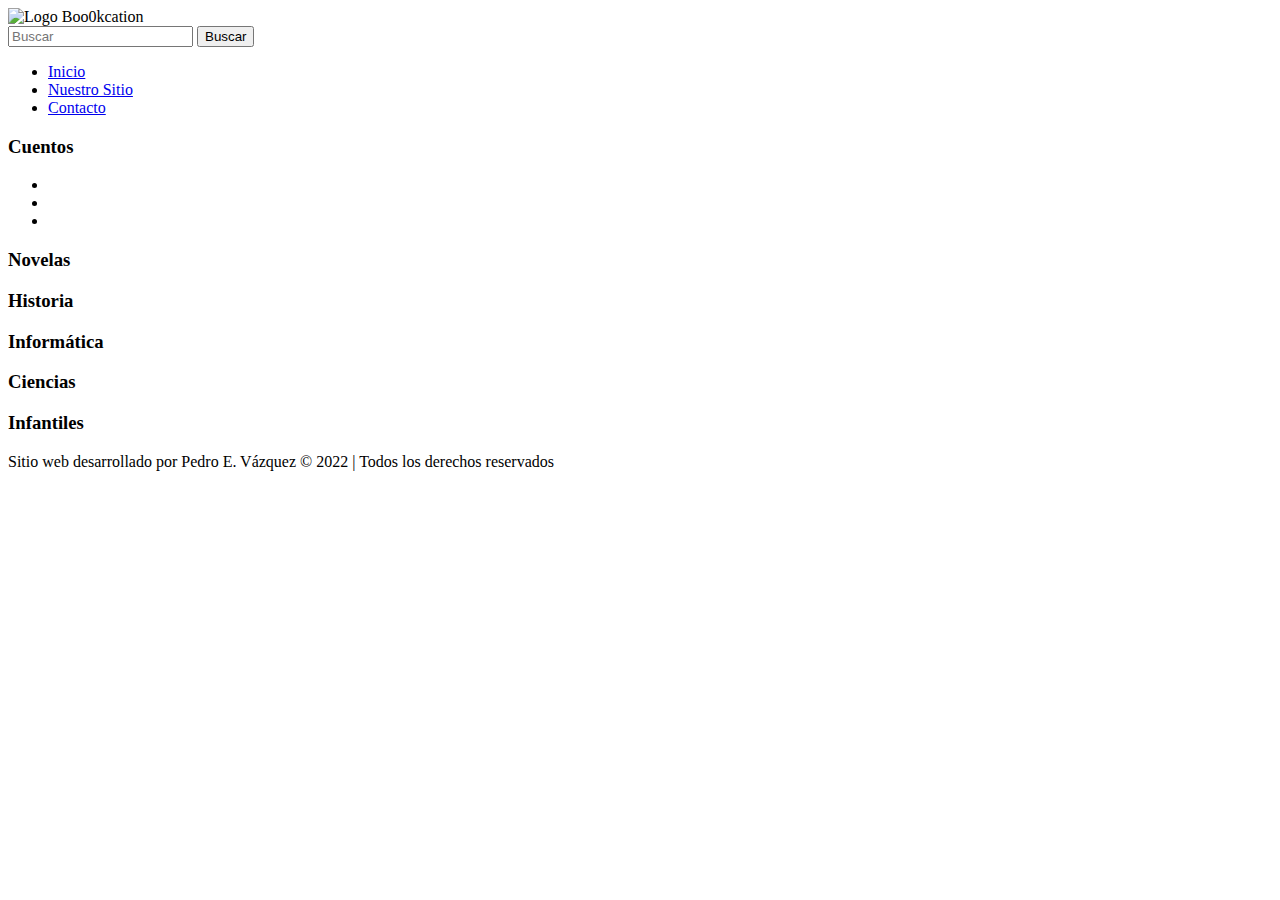
==== index.html @ 1352b37e "Add files via upload" ====
<!DOCTYPE html>
<html lang="es">
<head>
    <meta charset="UTF-8">
    <meta http-equiv="X-UA-Compatible" content="IE=edge">
    <meta name="viewport" content="width=device-width, initial-scale=1.0">
    <title>Bookcation</title>
    <!-- Estilos CSS -->
    <link rel="stylesheet" href="css/estilos.css">
</head>
<body>
    <!-- <div class="user">
        <a href="#">Iniciar Sesión</a>
        <a href="#">Registrarse</a>
    </div> -->
   
    <div class="contenedor">
        <header class="cabecera">
            <div class="logo"><img src="imagenes/logo.png" alt="Logo Boo0kcation" width="100"></div>
            <div class="search">
                <form action="#">
                    <input type="search" class="buscar" placeholder="Buscar">
                    <input type="submit" class="enviar" value="Buscar">
                </form>
            </div>
            <div class="menu">
                <ul>
                    <li><a href="../index.html">Inicio</a></li>
                    <li><a href="../nuestro_sitio.html">Nuestro Sitio</a></li>
                    <li><a href="../contacto.html">Contacto</a></li>
                </ul>
            </div>
        </header>
        <div class="principal"> 
            <div class="libro">
                <h3>Cuentos</h3>
                <ul>
                    <li></li>
                   <li></li>
                   <li></li>
                </ul>
            </div>
            <div class="libro">
                <h3>Novelas</h3>
            </div>
            <div class="libro">
                <h3>Historia</h3>
            </div>
            <div class="libro">
                <h3>Informática</h3>
            </div>
            <div class="libro">
                <h3>Ciencias</h3>
            </div>
            <div class="libro">
                <h3>Infantiles</h3>
            </div>
        </div>
        <footer>
            <div class="pie">
                <p>Sitio web desarrollado por Pedro E. Vázquez © 2022 | Todos los derechos reservados</p>
            </div>
        </footer>
    </div>
</body>
</html>
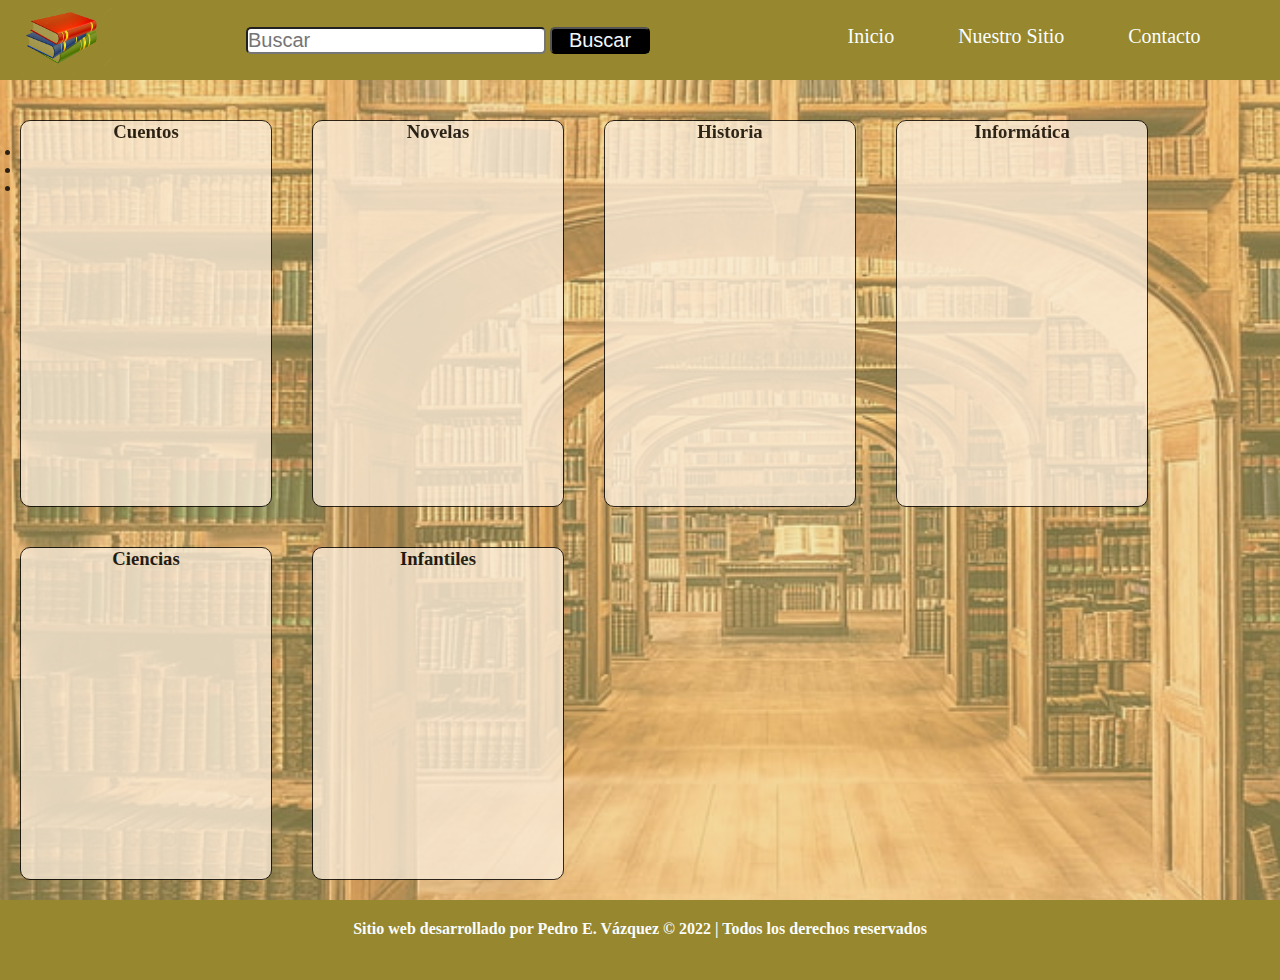
==== commit ef1b6b5a: "Segundo Commit" ====
--- a/index.html
+++ b/index.html
@@ -25,9 +25,9 @@
             </div>
             <div class="menu">
                 <ul>
-                    <li><a href="../index.html">Inicio</a></li>
-                    <li><a href="../nuestro_sitio.html">Nuestro Sitio</a></li>
-                    <li><a href="../contacto.html">Contacto</a></li>
+                    <li><a href="index.html">Inicio</a></li>
+                    <li><a href="nuestro_sitio.html">Nuestro Sitio</a></li>
+                    <li><a href="contacto.html">Contacto</a></li>
                 </ul>
             </div>
         </header>
--- a/css/estilos.css
+++ b/css/estilos.css
@@ -0,0 +1,200 @@
+* {
+    margin: 0px;
+    padding: 0px;
+}
+
+body {
+    background: url("../imagenes/fondo.jpg");
+    background-repeat: no-repeat;
+    /*position: absolute;*/
+    /*background-attachment: fixed;*/
+    background-size: cover;
+}
+
+.user {
+    background-color: darkcyan;
+    width: 100%;
+    height: 60px;
+    text-align: center;
+}
+
+.user a {
+    margin: 20px;
+}
+
+a {
+    text-decoration: none;
+}
+
+.cabecera {
+    background-color: #97872eff;
+    display: flex;
+    height: 80px;
+    position: fixed;
+    width: 100%;
+}
+
+.logo {
+    /*background-color: burlywood;*/
+   /* padding: auto;*/
+    text-align: center;
+    width: 10%;
+}
+
+.search {
+    margin: auto;
+    text-align: center;
+    width: 50%;
+}
+
+.buscar {
+    font-size: 20px;
+    width: 300px;
+}
+
+.enviar {
+    background-color: black;
+    color: aliceblue;
+    font-size: 20px;
+    width: 100px;
+}
+
+.menu {
+    padding-top: 25px;
+    width: 40%;
+}
+
+.menu ul {
+    /*background-color: darkgray;*/
+    /*height: 100px;*/
+   /* padding: 10px;*/
+    text-align: center;
+}
+
+.menu ul li {
+    display: inline;
+    margin: 30px;
+}
+
+.menu ul li a {
+    color: rgb(249, 254, 254);
+    font-size: 20px;
+   /* margin-top: 20px;
+    margin-right: 5px;
+    text-align: right;*/
+    text-align: center;
+}
+
+.menu ul li a:hover {
+    color: rgb(14, 14, 14);
+}
+
+/*---------------------------------------*/
+/* Estilos del contenedor principal */
+.contenedor {
+    display: block;
+    width: 100%;
+    margin: auto;
+    min-height: 600px;
+}
+
+.principal {
+    background-color: rgb(234, 217, 125, 0.5);
+    display: flex;
+    flex-direction: row;
+    flex-wrap: wrap;
+    height: 800px;
+    padding-top: 100px;
+    /*width: 100%;*/
+}
+
+/* Estilos de la clase libro*/
+
+.libro {
+    background-color: antiquewhite;
+    opacity: 0.8;
+    margin: 20px;
+    border: 1px solid #000;
+    border-radius: 10px;
+    text-align: center;
+    width: 250px;
+}
+
+/* Estilos archivos */
+
+.archivos {
+    display: flex;
+    min-width: 700px;
+    margin: 50px;
+    flex-direction: row;
+    flex-wrap: wrap;
+}
+
+.archivos embed {
+    margin: 5px;
+}
+
+.pdf {
+    border: 1px #000 solid;
+    margin: 2px;
+}
+
+.pdf h3 {
+    font-size: 16px;
+}
+
+.portada img {
+    margin: 50px auto;
+}
+
+/* Estilos formulario */
+
+.frm_contacto {
+    margin: 50px auto;
+    width: 600px;
+}
+
+.group {
+    margin: 10px;
+}
+
+.group label {
+    font-size: 20px;
+    font-weight: bold;
+}
+
+input, textarea, button {
+    border-radius: 5px;font-size: 18px;
+}
+
+.boton_envio {
+    background-color: black;
+    color: azure;
+}
+
+.boton_envio:hover {
+    background-color: darkgray;
+    color: black;
+}
+
+/*--------------------------------------*/
+/* Estilos del Footer*/
+footer {
+    background-color: #97872eff;
+    width: 100%;
+    height: 60px;
+    padding-top: 20px;
+}
+
+.pie {
+    text-align: center;
+}
+
+.pie p {
+    color: rgb(249, 253, 253);
+    /*margin-top: 20px;*/
+    font-weight: bold;
+}
+
+/*---------------------------------------------------------------------------------------*/
+/*---------------------------------------------------------------------------------------*/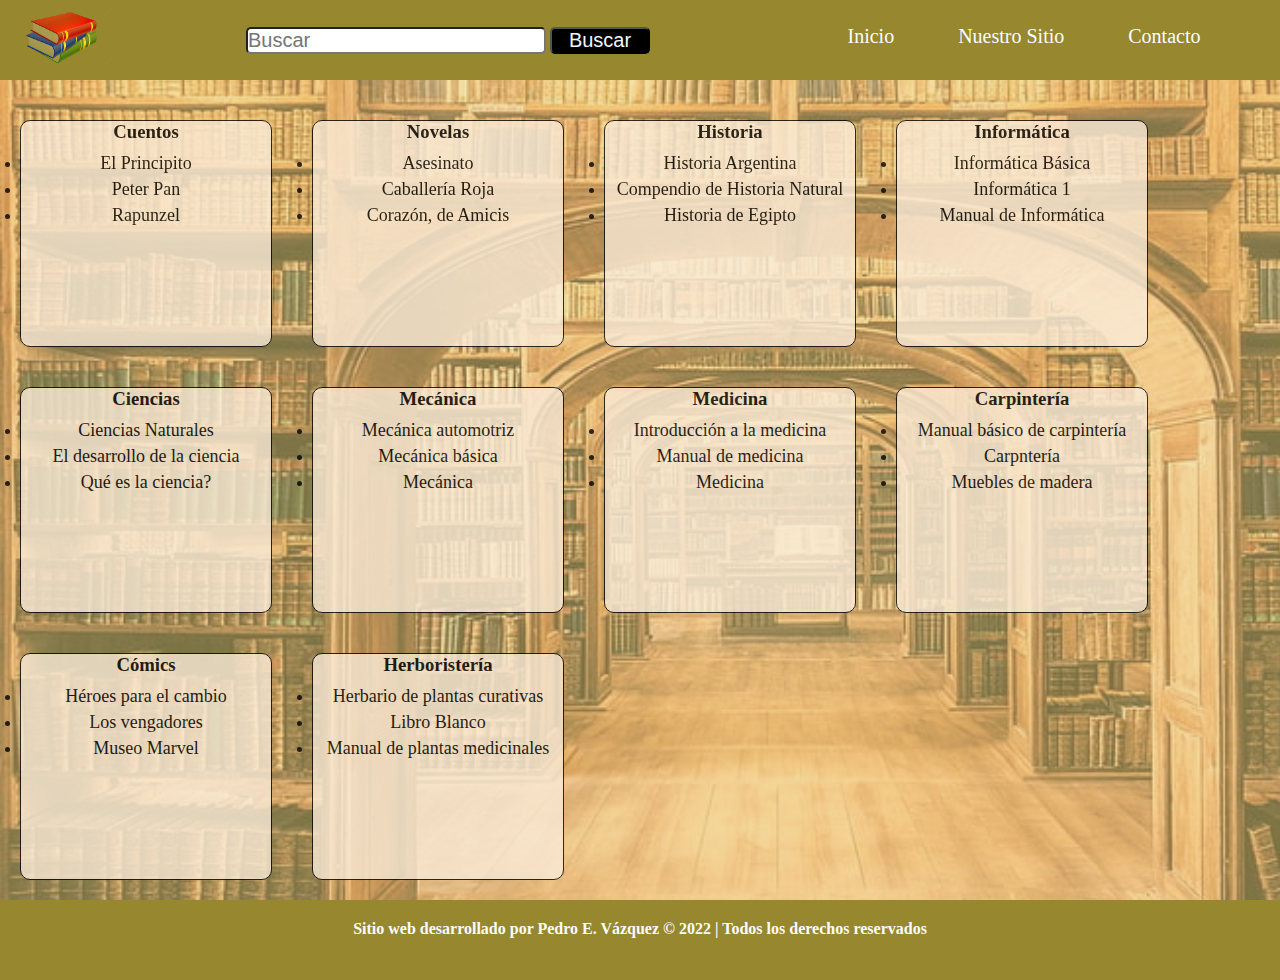
==== commit 38f074e9: "commit, crear enlaces" ====
--- a/index.html
+++ b/index.html
@@ -35,25 +35,82 @@
             <div class="libro">
                 <h3>Cuentos</h3>
                 <ul>
-                    <li></li>
-                   <li></li>
-                   <li></li>
+                    <li><a href="archivos/cuentos/el_principito.pdf" target="_blank">El Principito</a></li>
+                   <li><a href="archivos/cuentos/peter_pan.pdf" target="_blank">Peter Pan</a></li>
+                   <li><a href="archivos/cuentos/rapunzel.pdf" target="_blank">Rapunzel</a></li>
                 </ul>
             </div>
             <div class="libro">
                 <h3>Novelas</h3>
+                <ul>
+                    <li><a href="archivos/novelas/asesinato.pdf" target="_blank">Asesinato</a></li>
+                    <li><a href="archivos/novelas/caballeria_roja.pdf" target="_blank">Caballería Roja</a></li>
+                    <li><a href="archivos/novelas/corazon_de_amicis.pdf" target="_blank">Corazón, de Amicis</a></li>
+                </ul>
             </div>
             <div class="libro">
                 <h3>Historia</h3>
+                <ul>
+                    <li><a href="archivos/historia/historia_argentina.pdf" target="_blank">Historia Argentina</a></li>
+                    <li><a href="archivos/historia/compendio_historia_natural.pdf" target="_blank">Compendio de Historia Natural</a></li>
+                    <li><a href="archivos/historia/historia_de_egipto.pdf" target="_blank">Historia de Egipto</a></li>
+                </ul>
             </div>
             <div class="libro">
                 <h3>Informática</h3>
+                <ul>
+                    <li><a href="archivos/informatica/informatica_basica.pdf" target="_blank">Informática Básica</a></li>
+                    <li><a href="archivos/informatica/informatica1.pdf" target="_blank">Informática 1</a></li>
+                    <li><a href="archivos/informatica/manual_informatica.pdf" target="_blank">Manual de Informática</a></li>
+                </ul>
             </div>
             <div class="libro">
                 <h3>Ciencias</h3>
+                <ul>
+                    <li><a href="archivos/ciencias/ciencias_naturales.pdf" target="_blank">Ciencias Naturales</a></li>
+                    <li><a href="archivos/ciencias/el_desarrollo_de_la_ciencia.pdf" target="_blank">El desarrollo de la ciencia</a></li>
+                    <li><a href="archivos/ciencias/que_es_la_ciencia.pdf" target="_blank">Qué es la ciencia?</a></li>
+                </ul>
             </div>
             <div class="libro">
-                <h3>Infantiles</h3>
+                <h3>Mecánica</h3>
+                <ul>
+                    <li><a href="archivos/mecanica/mecanica_automotriz.pdf" target="_blank">Mecánica automotriz</a></li>
+                    <li><a href="archivos/mecanica/mecanica_basica.pdf" target="_blank">Mecánica básica</a></li>
+                    <li><a href="archivos/mecanica/mecánica.pdf" target="_blank">Mecánica</a></li>
+                </ul>
+            </div>
+            <div class="libro">
+                <h3>Medicina</h3>
+                <ul>
+                    <li><a href="archivos/medicina/introduccion_a_la_medicina.pdf" target="_blank">Introducción a la medicina</a></li>
+                    <li><a href="archivos/medicina/manual-de-medicina.pdf" target="_blank">Manual de medicina</a></li>
+                    <li><a href="archivos/medicina/medicina.pdf" target="_blank">Medicina</a></li>
+                </ul>
+            </div>
+            <div class="libro">
+                <h3>Carpintería</h3>
+                <ul>
+                    <li><a href="archivos/carpinteria/manual_basico_de_carpinteria.pdf" target="_blank">Manual básico de carpintería</a></li>
+                    <li><a href="archivos/carpinteria/carpinteria.pdf" target="_blank">Carpntería</a></li>
+                    <li><a href="archivos/carpinteria/muebles_de_madera.pdf" target="_blank">Muebles de madera</a></li>
+                </ul>
+            </div>
+            <div class="libro">
+                <h3>Cómics</h3>
+                <ul>
+                    <li><a href="archivos/comics/heroes_para_el_cambio.pdf" target="_blank">Héroes para el cambio</a></li>
+                    <li><a href="archivos/comics/los_vengadores.pdf" target="_blank">Los vengadores</a></li>
+                    <li><a href="archivos/comics/museo_marvel.pdf" target="_blank">Museo Marvel</a></li>
+                </ul>
+            </div>
+            <div class="libro">
+                <h3>Herboristería</h3>
+                <ul>
+                    <li><a href="archivos/herboristeria/herbario-de-plantas-curativas.pdf" target="_blank">Herbario de plantas curativas</a></li>
+                    <li><a href="archivos/herboristeria/libro_blanco.pdf" target="_blank">Libro Blanco</a></li>
+                    <li><a href="archivos/herboristeria/manual_plantas_medicinales.pdf" target="_blank">Manual de plantas medicinales</a></li>
+                </ul>
             </div>
         </div>
         <footer>
--- a/css/estilos.css
+++ b/css/estilos.css
@@ -108,6 +108,10 @@
     /*width: 100%;*/
 }
 
+.nuestro_sitio {
+    color: aliceblue;
+}
+
 /* Estilos de la clase libro*/
 
 .libro {
@@ -120,6 +124,23 @@
     width: 250px;
 }
 
+.libro ul {
+    margin-top: 10px;
+}
+
+.libro ul li {
+    margin-bottom: 5px;
+}
+
+.libro a {
+    color: #000;
+    font-size: 18px;
+}
+
+.libro ul li:hover {
+    background-color: rgb(234, 217, 125, 0.5);
+}
+
 /* Estilos archivos */
 
 .archivos {
